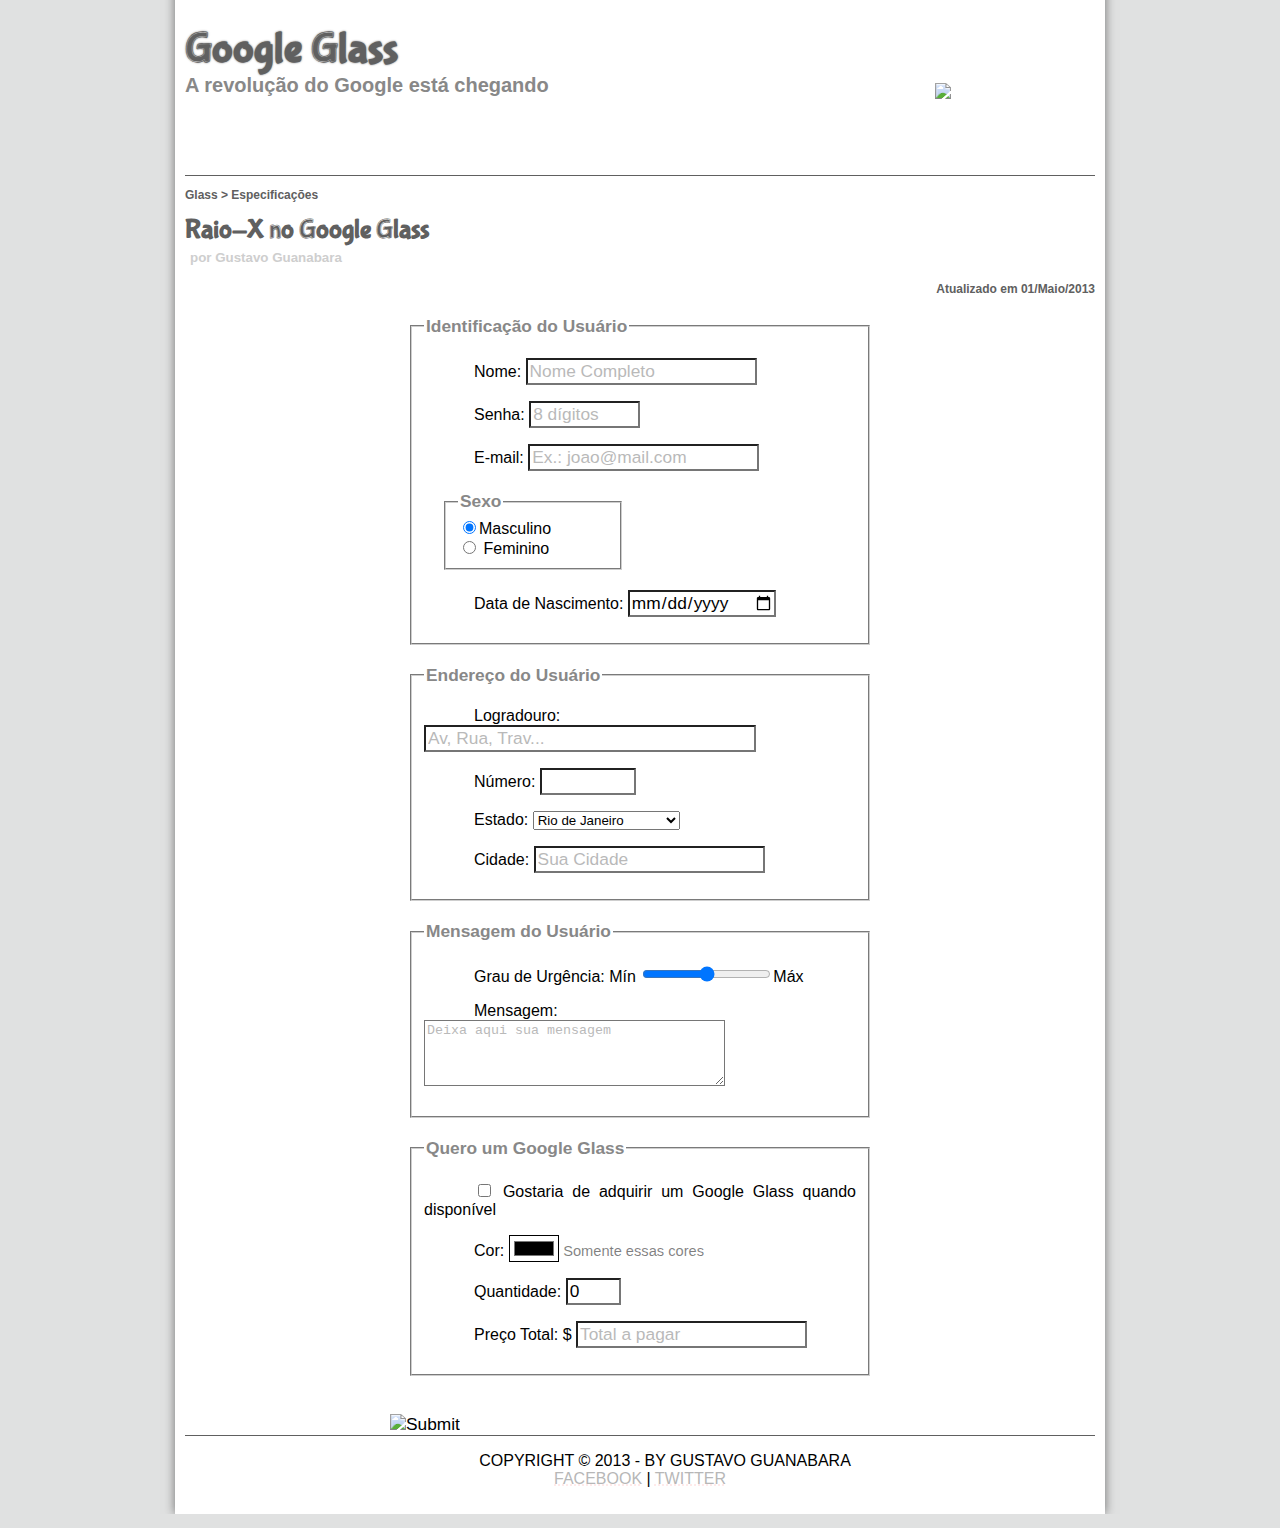
==== fale-conosco.html @ 58f17eff "Add files via upload" ====
<!DOCTYPE html>
<html lang="pt-br">
<head>
    <meta charset="UTF-8">
    <meta http-equiv="X-UA-Compatible" content="IE=edge">
    <meta name="viewport" content="width=device-width, initial-scale=1.0">
    <title>Google Glass</title>
  <link rel="stylesheet" type="text/css" href="_css/estilo.css">
  <link rel="stylesheet" type="text/css" href="_css/form.css"  
 <script></script>
  <script>
    function enviar(){
    var qtd = Number(document.getElementById('cQuant').value)
    tot = qtd * 1500
    document.getElementById('cTot').value = tot
}
  </script>
</head>
<body>
    
    <div id="interface">
        <header id="cabecalho">
        <hgroup> <!--serve para agrupar (neste caso, títulos)-->
     <h1> Google Glass</h1>
    <h2>A revolução do Google está chegando</h2>
        </hgroup> 

<img id="icone" src="_imagens/contato1.png">
<!--<img id="icone" src="_imagens/fotos.png"> -->
    <nav id="menu" >
    <h1>Menu Principal</h1>
    <ul onmouseout="MouseFoto('contato1')">
        <li onmouseover="MouseFoto('home1')"><a href="index.html">Home</a></li>
        <li onmouseover="MouseFoto('especificacoes1')"><a href="specs.html">Especificações</a></li>
        <li onmouseover="MouseFoto('fotos1')"><a href="fotos.html">Fotos</a></li>
        <li onmouseover="MouseFoto('multimidia1')"><a href="multimidia.html">Multimídia</a></li>
        <li onmouseover="MouseFoto('contato1')"><a href="fale-conosco.html">Fale conosco</a></li>
    </ul>
    </nav>
    </header>

    <section id="corpo-full">
        <article id="noticia-principal">
        <header id="cabecalho-artigo">
        <hgroup>
       <h3>Glass > Especificações</h3>
        <h1>Raio-X no Google Glass</h1>
        <h2>por Gustavo Guanabara</h2>
        <h3 class="direita">Atualizado em 01/Maio/2013</h3>
    </hgroup>
    </header>

<form method="post" id="fContato" action="mailto:drigocn2@hotmail.com" oninput="enviar()">
    <fieldset id="usuario"> <!--Fieldset: conjunto de campos-->
        <legend>Identificação do Usuário</legend>
        <p><label for="cNome">Nome:</label> <input type="text" name="tNome" id="cNome" size="20" maxlength="30" placeholder="Nome Completo"></p>
        <p><label for="cSenha">Senha:</label> <input type="password" name="tSenha" id="cSenha" size="8" maxlength="8" placeholder="8 dígitos"></p>
        <p><label for="cMail">E-mail:</label> <input type="email" name="tMail" id="cMail" size="20" maxlength="40" placeholder="Ex.: joao@mail.com"></p>
        <fieldset id="sexo">
            <legend>Sexo</legend>
            <input type="radio" name="tSexo" id="cMasc" checked><label for="cMasc">Masculino</label> <br><!--Label: serve para criar uma 'area' onde possamos clicar no nome ao inves de só clicar no campo determinado // sempre coloca o id no label for="*"-->
         <input type="radio" name="tSexo" id="cFem"> <label for="cFem">Feminino</label>
        </fieldset>
    <p>Data de Nascimento: <input type="date" name="tNasc" id="cNasc"></p>

</fieldset>

<fieldset id="endereco">
    <legend>Endereço do Usuário </legend>
    <p><label for="cRua">Logradouro:</label> <input type="text" name="tRua" id="cRua" size="30" maxlength="80" placeholder="Av, Rua, Trav... "></p>
    <p><label for="cNum">Número: <input type="number" name="tNum" id="cNum" min="0" max="99999"></label></p>
    <p><label for="cEstado">Estado:</label> <select name="tEstado" id="cEstado">
        <optgroup label="Região Sudeste"><!--optgroup: cria um grupo no formulário-->
        <option value="RJ" selected>Rio de Janeiro</option> <!--selected: serve para deixar selecionado o Rio de Janeiro-->
        <option value="SP">São Paulo</option>
        <option value="MG">Minas Gerais</option>
        <option value="ES">Espírito Santo</option>
    </optgroup>
        <optgroup label="Região Sul">
        <option value="SC">Santa Catarina</option>
        <option value="RS">Rio Grande do Sul</option>
        <option value="PR">Paraná</option>
    </optgroup>
        <optgroup label="Região Nordeste">
        <option value="PE">Pernambuco</option>
        <option value="PI">Piauí</option>
        <option value="SE">Sergipe</option>
    </optgrounp>
    </select></p>
    <p><label for="cCidade">Cidade: <input type="text" name="tCidade" id="cCidade" maxlength="40" placeholder="Sua Cidade" list="cidades"></label></p>
    <datalist id="cidades">
        <option value="Rio de Janeiro"></option>
        <option value="Nova Iguaçu"></option>
        <option value="Niterói"></option>
        <option value="Belford Roxo"></option>
    </datalist>
</fieldset>

<fieldset id="mensagem">
    <legend>Mensagem do Usuário</legend>
    <p>Grau de Urgência: Mín
        <input type="range" name="tUrgencia" id="cUrgencia" min="0" max="10">Máx
    </p>
    <p>Mensagem:
        <textarea name="tMsg" id="cMsg" cols="35" rows="4" placeholder="Deixa aqui sua mensagem"></textarea>
    </p>
</fieldset>

<fieldset id="google-glass">
    <legend>Quero um Google Glass</legend><!--Legend: da o título do Fieldset-->
    <p><input type="checkbox" name="tPedido" id="cPedido">
        <label for="cPedido">Gostaria de adquirir um Google Glass quando disponível</label></p>
    <p><label for="cCor">Cor:</label>
    <input type="color" list="color-options" name="tCor" id="cCor">
    <datalist id="color-options">
        <option value="#000000">Preto</option>
        <option value="#ffffff">Branco</option>
        <option value="#ff0000" selected>Vermelho</option>
        <option value="#3F8D34">Verde</option>
        <option value="#0000ff">Azul</option>
    </datalist><a id="corText">Somente essas cores</a></p>
    <p><label for="cQuant">Quantidade:</label>
    <input type="number" name="tQuant" id="cQuant" min="0" max="5" value="0"></p>
    <p><label for="cTot">Preço Total: $</label>
    <input type="text" name="tTot" id="cTot" placeholder="Total a pagar" readonly></p>
</fieldset>
<br>


<input type="image" name="tEnviar" src="_imagens/botao-enviar.png">
<br>
</form>

<footer id="rodape">
    <p>Copyright &copy; 2013 - by Gustavo Guanabara<br>
    <a href="http://facebook.com.br" target="_blank" rel="noopner noreferrer"> Facebook</a> | <a href="http://twitter.com" target="_blank" rel="noopner noreferrer"> Twitter</a></p>
    </footer>
    
</div>

</body>
</html>
---- _css/estilo.css ----
@font-face {
    font-family: 'FonteLogo';
    src: url('../_fonts/bubblegum-sans-regular.otf');
}

body{
    background-color: rgba(224, 225, 225, 1);
    font-family: arial, sans-serif;
    overflow-x: hidden;
    scroll-behavior:smooth;
}

div#interface{
    width: 910px;;
    background-color: rgb(255, 255, 255);
    margin: -22px auto -19px auto;
    box-shadow: 0px 0px 10px rgba(0, 0, 0, 0.5);
    padding: 10px;
}

.simbolos{
    display: none ;
}

p{
    text-align: justify; 
    text-indent: 50px;
}

a {
    color: #818181;
    text-decoration: underline dotted  rgba(255, 0, 0, 0.11);
    
}

a:hover{
    text-decoration:underline dotted rgba(255, 0, 0);
    color: black;
}

header#cabecalho img#icone{
    position: relative;
    left: 750px;
    top: -30px;
}

header#cabecalho{
    border-bottom: 1px #606060 solid;
    height: 150px;
    background-image: url('../_imagens/glass-logo-peq.jpg')  ;
    background-repeat: no-repeat;
    background-position: 0px 80px;
}

header#cabecalho h1{    
    font-family: 'FonteLogo';
    font-size: 32pt;
    color: #606060;
    text-shadow: 0px 0px 2px rgba(0, 0, 0, 0.609);
    padding: 0px;
    margin-bottom: 0px;
}

header#cabecalho h2{
    font-family: arial, sans-serif;
    color: #888888;
    font-size: 15pt;
    padding: 0px;
    margin-top: 0px;
}

/*Formatção de imagens com legendas */

figure.foto-legenda{
    position: relative;
    border: 8px solid rgb(255, 255, 255);
    box-shadow: 1px 1px 4px;
}

figure.foto-legenda img {
    width: 100%;
    height: 100%;
}

figure.foto-legenda figcaption{
    opacity: 0%;
    position: absolute;
    top: 0px;
    background-color: rgba(0, 0, 0, 0.4);
    color: aliceblue;
    width: 100%;
    height: 100%;
    padding: 10px;
    box-sizing:border-box ;
    transition: opacity 1s;
}

figure.foto-legenda:hover figcaption{
    opacity: 1;
}

/*Formatação do menu*/

nav#menu{
    display: block;
}

nav#menu ul{
    display: block;
    list-style: none;
    text-transform: uppercase;
    position: relative;
    top: -286px;
    right: -320px;
}

nav#menu li{
    display: inline-block;
    background-color: rgb(204, 201, 197);
    padding: 5px;
    margin: 2px;
    transition: background-color 1s;
}

nav#menu li:hover {
background-color: #606060;
}

nav#menu h1{
    display: none;
}

nav#menu a{
    color: rgb(56, 56, 56);
    text-decoration: none;
}

nav#menu a:hover{
    color: azure;
}

section#corpo{
    display: block;
    width: 520px;
    float: left;
    border-right: 1px #606060 solid;
    padding: 7px;
}

article#noticia-principal h2{
    font-size: 13pt;
    color: #606060;
    background-color: #dddddd;
    padding: 5px 0px 5px 5px; /*da espaçamento do fundo no texo, a ordem: cima, direita, baixo, esquerda*/
    margin: 10px 0px 10px 0px;
}

header#cabecalho-artigo h1{
    font-family: 'FonteLogo', sans-serif;
    font-size: 20pt ;
    color: #606060;
    margin-bottom: 0px;
    margin-top: 0px;
}

header#cabecalho-artigo h2{
    font-size: 10pt;
    color:#cecece;
    background-color: rgba(0, 0, 0, 0);
    margin-top: 0px;
}

header#cabecalho-artigo h3{
    font-size: 12px;
    color: #606060;
}

.direita{
    text-align: right;
}

table#tabelaspec{
    border: 1px solid #606060;
    border-spacing: 0px; /*tira ou aumenta o espaço entre as bordas*/
    margin-left: auto;
    margin-right: auto;
}

table#tabelaspec td{
    border:  1px solid #606060;
    padding: 10px;
    text-align: right;
    vertical-align: top;
}

table#tabelaspec td#tabelaspec2{
    text-align: left;
    background-color:rgb(223, 223, 223);
}

table#tabelaspec td.ce{
    color: #ffffff;
    background-color: #525151;
    text-align: center;
    font-weight: bold;
}

table#tabelaspec caption{
    color: #888888;
    font-size: 15pt;
    font-weight: bold;
}

table#tabelaspec span{
    display: block; /*bloco flutuante / se desconecta do texto, podendo mover para qualquer lado*/
    float: right;
    color: rgba(0, 0, 0, 0.498);
    font-size: 9pt;
    margin-top: 10px; /*aumenta a margem, fazendo que o texto possa subir ou descer*/
}

aside#lateral{
    display: block; /*bloco flutuante / se desconecta do texto, podendo mover para qualquer lado*/
    width: 353px;
    float: right; /*serve para fazer com que um elemento FLUTUE dentro do seu container (bloco).*/
    background-color:rgb(223, 223, 223);
    padding: 5px 5px 0px 5px;
    box-shadow: 2px 2px 2px rgba(0, 0, 0, 0.499);
}

aside#lateral h1{
    font-family: 'FonteLogo';
    font-size: 22pt;
    color: #606060;
    margin-top: 0px;
}

aside#lateral h2{
    background-color: #7c7c7c;
    font-size: 13pt;
    color: rgb(255, 255, 255);
    padding: 3px 0px 3px 5px;
    margin-top: 0px;
}

footer#rodape{
    clear: both; /* serve para fazer com que um elemento NÃO SEJA INFLUENCIADO pela propriedade float*/
    border-top: 1px #606060 solid;
    margin-bottom: 0px;
}

footer#rodape p{
    text-align: center;
    text-transform: uppercase;  
}

footer#rodape a{
    text-decoration: underline dotted rgba(255, 0, 0, 0.11); /*text-decoration serve para mudar a forma do sublinhado em baixo do texto, tirando o hiperlink ou mudando de forma*/
    color: #b7b7b7;
}

footer#rodape a:hover{ /* o hover serve para quando colocar o mouse sobre o determinado texto, seja influenciado por ele, mudando de forma ou algo do tipo.*/
    color: #525151;
    text-decoration: underline dotted rgba(255, 0, 0);
}
---- _css/form.css ----
input::placeholder{
    opacity: 0.5;
}
textarea::placeholder{
    opacity: 0.5;
}

form{
    width: 500px;
    margin: auto;
}

input{
    font-family: sans-serif;
    font-weight: normal;
    font-size: 13pt;
    background-color: rgba(255, 255, 255, 0.646);
}

textarea#cMsg{
    background-color: rgba(255, 255, 255, 0.649);
}

input:hover , textarea:hover{
    background-color: rgba(225, 225, 225, 0.867);
}

a#corText{
    color: rgba(0, 0, 0, 0.508);
    text-decoration: none;
    font-size: 11pt;
}

legend{
    color: #888888;
    font-weight: bold;
    font-size: 13pt;
    font-family: sans-serif;
}

fieldset{
    border-color: #cecece;
    margin: 20px;
}

fieldset#sexo{
    width: 150px;
}

fieldset#usuario{
    background: url('../_imagens/icone-contato.png') no-repeat 95% 95%; /*95% 95% fica em baixo no lado direito*/
    
}

fieldset#endereco{
    background: url('../_imagens/icone-endereco.png') no-repeat 95% 95%;
}

fieldset#mensagem{
    background: url('../_imagens/icone-mensagem.png') no-repeat 95% 95%;
}

fieldset#google-glass{
    background: url('../_imagens/icone-pagamento.png') no-repeat 95% 95%;
}
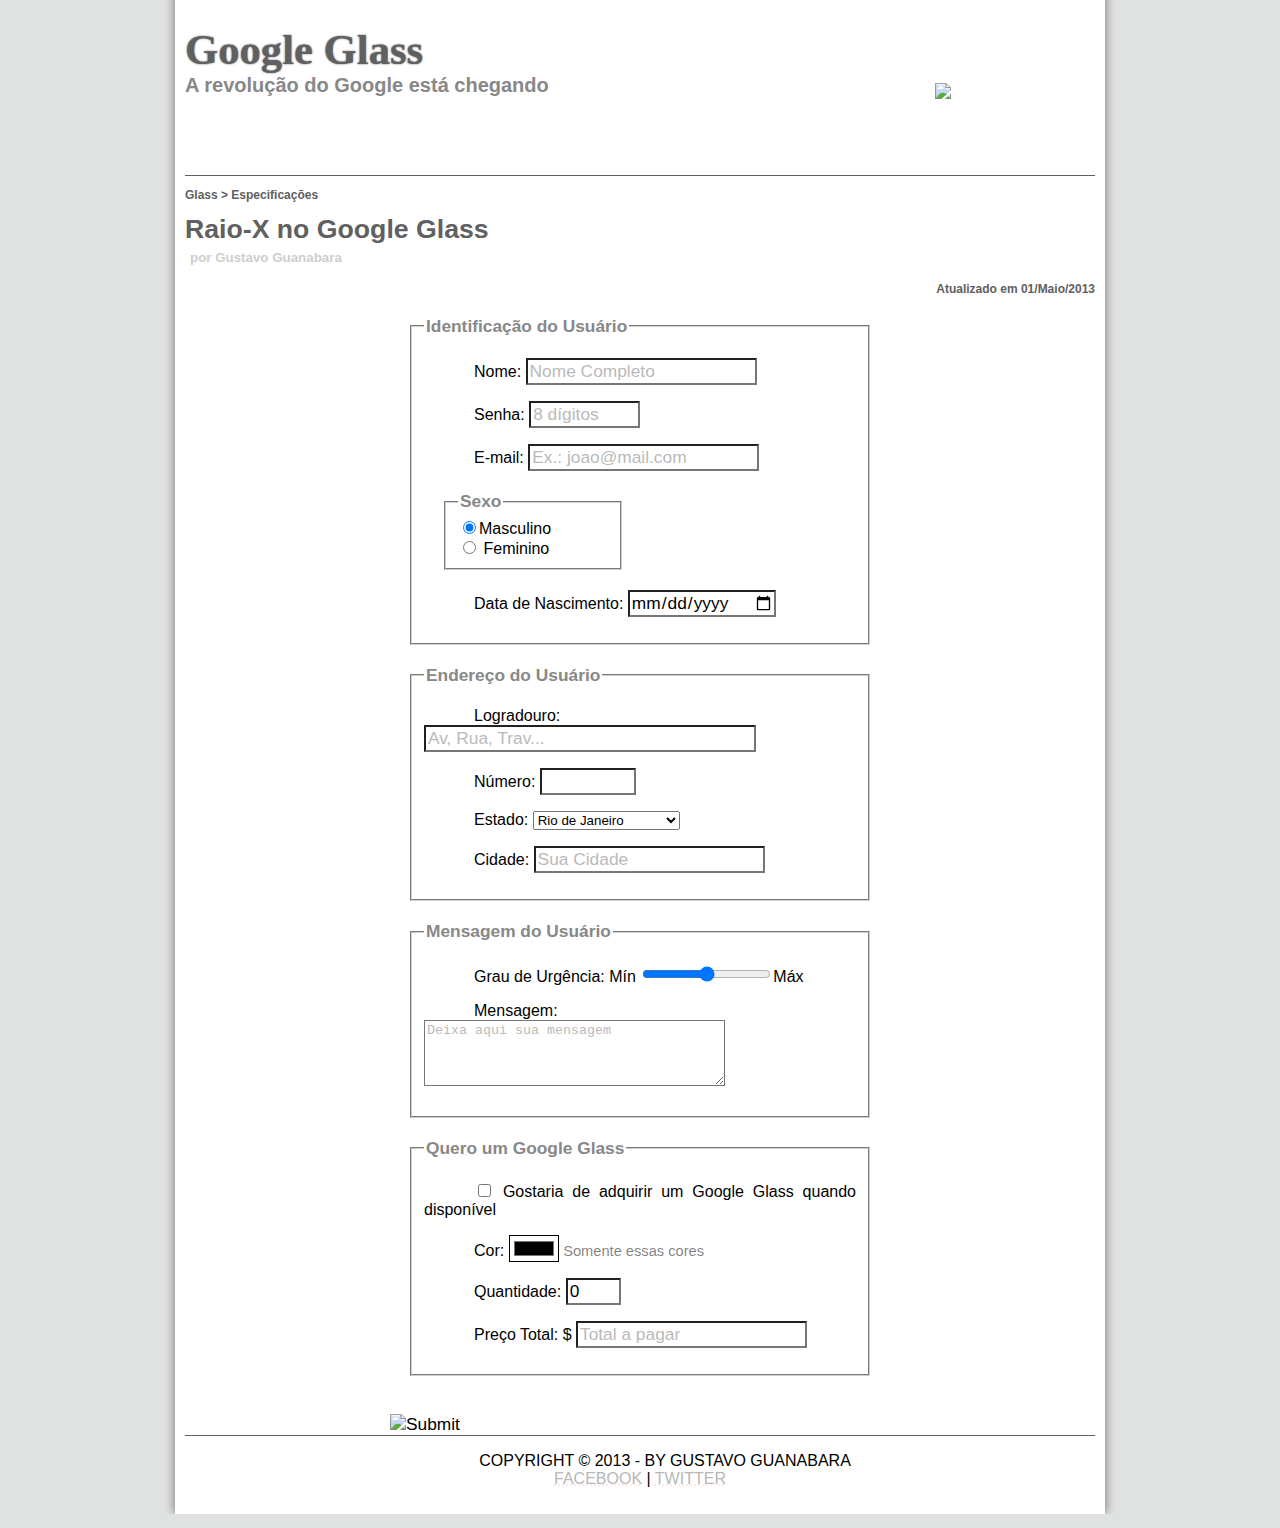
==== commit ee094316: "Update fale-conosco.html" ====
--- a/fale-conosco.html
+++ b/fale-conosco.html
@@ -5,8 +5,8 @@
     <meta http-equiv="X-UA-Compatible" content="IE=edge">
     <meta name="viewport" content="width=device-width, initial-scale=1.0">
     <title>Google Glass</title>
-  <link rel="stylesheet" type="text/css" href="_css/estilo.css">
-  <link rel="stylesheet" type="text/css" href="_css/form.css"  
+  <link rel="stylesheet" type="text/css" href="./css/estilo.css">
+  <link rel="stylesheet" type="text/css" href="./css/form.css"  
  <script></script>
   <script>
     function enviar(){
@@ -50,7 +50,7 @@
     </hgroup>
     </header>
 
-<form method="post" id="fContato" action="mailto:drigocn2@hotmail.com" oninput="enviar()">
+<form method="post" id="fContato" action="mailto:gmail@hotmail.com" oninput="enviar()">
     <fieldset id="usuario"> <!--Fieldset: conjunto de campos-->
         <legend>Identificação do Usuário</legend>
         <p><label for="cNome">Nome:</label> <input type="text" name="tNome" id="cNome" size="20" maxlength="30" placeholder="Nome Completo"></p>
@@ -139,4 +139,4 @@
 </div>
 
 </body>
-</html>+</html>
--- a/css/estilo.css
+++ b/css/estilo.css
@@ -0,0 +1,265 @@
+@font-face {
+    font-family: 'FonteLogo';
+    src: url('./fonts/bubblegum-sans-regular.otf');
+}
+
+body{
+    background-color: rgba(224, 225, 225, 1);
+    font-family: arial, sans-serif;
+    overflow-x: hidden;
+    scroll-behavior:smooth;
+}
+
+div#interface{
+    width: 910px;;
+    background-color: rgb(255, 255, 255);
+    margin: -22px auto -19px auto;
+    box-shadow: 0px 0px 10px rgba(0, 0, 0, 0.5);
+    padding: 10px;
+}
+
+.simbolos{
+    display: none ;
+}
+
+p{
+    text-align: justify; 
+    text-indent: 50px;
+}
+
+a {
+    color: #818181;
+    text-decoration: underline dotted  rgba(255, 0, 0, 0.11);
+    
+}
+
+a:hover{
+    text-decoration:underline dotted rgba(255, 0, 0);
+    color: black;
+}
+
+header#cabecalho img#icone{
+    position: relative;
+    left: 750px;
+    top: -30px;
+}
+
+header#cabecalho{
+    border-bottom: 1px #606060 solid;
+    height: 150px;
+    background-image: url('./imagens/glass-logo-peq.jpg');
+    background-repeat: no-repeat;
+    background-position: 0px 80px;
+}
+
+header#cabecalho h1{    
+    font-family: 'FonteLogo';
+    font-size: 32pt;
+    color: #606060;
+    text-shadow: 0px 0px 2px rgba(0, 0, 0, 0.609);
+    padding: 0px;
+    margin-bottom: 0px;
+}
+
+header#cabecalho h2{
+    font-family: arial, sans-serif;
+    color: #888888;
+    font-size: 15pt;
+    padding: 0px;
+    margin-top: 0px;
+}
+
+/*Formatção de imagens com legendas */
+
+figure.foto-legenda{
+    position: relative;
+    border: 8px solid rgb(255, 255, 255);
+    box-shadow: 1px 1px 4px;
+}
+
+figure.foto-legenda img {
+    width: 100%;
+    height: 100%;
+}
+
+figure.foto-legenda figcaption{
+    opacity: 0%;
+    position: absolute;
+    top: 0px;
+    background-color: rgba(0, 0, 0, 0.4);
+    color: aliceblue;
+    width: 100%;
+    height: 100%;
+    padding: 10px;
+    box-sizing:border-box ;
+    transition: opacity 1s;
+}
+
+figure.foto-legenda:hover figcaption{
+    opacity: 1;
+}
+
+/*Formatação do menu*/
+
+nav#menu{
+    display: block;
+}
+
+nav#menu ul{
+    display: block;
+    list-style: none;
+    text-transform: uppercase;
+    position: relative;
+    top: -286px;
+    right: -320px;
+}
+
+nav#menu li{
+    display: inline-block;
+    background-color: rgb(204, 201, 197);
+    padding: 5px;
+    margin: 2px;
+    transition: background-color 1s;
+}
+
+nav#menu li:hover {
+background-color: #606060;
+}
+
+nav#menu h1{
+    display: none;
+}
+
+nav#menu a{
+    color: rgb(56, 56, 56);
+    text-decoration: none;
+}
+
+nav#menu a:hover{
+    color: azure;
+}
+
+section#corpo{
+    display: block;
+    width: 520px;
+    float: left;
+    border-right: 1px #606060 solid;
+    padding: 7px;
+}
+
+article#noticia-principal h2{
+    font-size: 13pt;
+    color: #606060;
+    background-color: #dddddd;
+    padding: 5px 0px 5px 5px; /*da espaçamento do fundo no texo, a ordem: cima, direita, baixo, esquerda*/
+    margin: 10px 0px 10px 0px;
+}
+
+header#cabecalho-artigo h1{
+    font-family: 'FonteLogo', sans-serif;
+    font-size: 20pt ;
+    color: #606060;
+    margin-bottom: 0px;
+    margin-top: 0px;
+}
+
+header#cabecalho-artigo h2{
+    font-size: 10pt;
+    color:#cecece;
+    background-color: rgba(0, 0, 0, 0);
+    margin-top: 0px;
+}
+
+header#cabecalho-artigo h3{
+    font-size: 12px;
+    color: #606060;
+}
+
+.direita{
+    text-align: right;
+}
+
+table#tabelaspec{
+    border: 1px solid #606060;
+    border-spacing: 0px; /*tira ou aumenta o espaço entre as bordas*/
+    margin-left: auto;
+    margin-right: auto;
+}
+
+table#tabelaspec td{
+    border:  1px solid #606060;
+    padding: 10px;
+    text-align: right;
+    vertical-align: top;
+}
+
+table#tabelaspec td#tabelaspec2{
+    text-align: left;
+    background-color:rgb(223, 223, 223);
+}
+
+table#tabelaspec td.ce{
+    color: #ffffff;
+    background-color: #525151;
+    text-align: center;
+    font-weight: bold;
+}
+
+table#tabelaspec caption{
+    color: #888888;
+    font-size: 15pt;
+    font-weight: bold;
+}
+
+table#tabelaspec span{
+    display: block; /*bloco flutuante / se desconecta do texto, podendo mover para qualquer lado*/
+    float: right;
+    color: rgba(0, 0, 0, 0.498);
+    font-size: 9pt;
+    margin-top: 10px; /*aumenta a margem, fazendo que o texto possa subir ou descer*/
+}
+
+aside#lateral{
+    display: block; /*bloco flutuante / se desconecta do texto, podendo mover para qualquer lado*/
+    width: 353px;
+    float: right; /*serve para fazer com que um elemento FLUTUE dentro do seu container (bloco).*/
+    background-color:rgb(223, 223, 223);
+    padding: 5px 5px 0px 5px;
+    box-shadow: 2px 2px 2px rgba(0, 0, 0, 0.499);
+}
+
+aside#lateral h1{
+    font-family: 'FonteLogo';
+    font-size: 22pt;
+    color: #606060;
+    margin-top: 0px;
+}
+
+aside#lateral h2{
+    background-color: #7c7c7c;
+    font-size: 13pt;
+    color: rgb(255, 255, 255);
+    padding: 3px 0px 3px 5px;
+    margin-top: 0px;
+}
+
+footer#rodape{
+    clear: both; /* serve para fazer com que um elemento NÃO SEJA INFLUENCIADO pela propriedade float*/
+    border-top: 1px #606060 solid;
+    margin-bottom: 0px;
+}
+
+footer#rodape p{
+    text-align: center;
+    text-transform: uppercase;  
+}
+
+footer#rodape a{
+    text-decoration: underline dotted rgba(255, 0, 0, 0.11); /*text-decoration serve para mudar a forma do sublinhado em baixo do texto, tirando o hiperlink ou mudando de forma*/
+    color: #b7b7b7;
+}
+
+footer#rodape a:hover{ /* o hover serve para quando colocar o mouse sobre o determinado texto, seja influenciado por ele, mudando de forma ou algo do tipo.*/
+    color: #525151;
+    text-decoration: underline dotted rgba(255, 0, 0);
+}
--- a/css/form.css
+++ b/css/form.css
@@ -0,0 +1,65 @@
+input::placeholder{
+    opacity: 0.5;
+}
+textarea::placeholder{
+    opacity: 0.5;
+}
+
+form{
+    width: 500px;
+    margin: auto;
+}
+
+input{
+    font-family: sans-serif;
+    font-weight: normal;
+    font-size: 13pt;
+    background-color: rgba(255, 255, 255, 0.646);
+}
+
+textarea#cMsg{
+    background-color: rgba(255, 255, 255, 0.649);
+}
+
+input:hover , textarea:hover{
+    background-color: rgba(225, 225, 225, 0.867);
+}
+
+a#corText{
+    color: rgba(0, 0, 0, 0.508);
+    text-decoration: none;
+    font-size: 11pt;
+}
+
+legend{
+    color: #888888;
+    font-weight: bold;
+    font-size: 13pt;
+    font-family: sans-serif;
+}
+
+fieldset{
+    border-color: #cecece;
+    margin: 20px;
+}
+
+fieldset#sexo{
+    width: 150px;
+}
+
+fieldset#usuario{
+    background: url('./imagens/icone-contato.png') no-repeat 95% 95%; /*95% 95% fica em baixo no lado direito*/
+    
+}
+
+fieldset#endereco{
+    background: url('./imagens/icone-endereco.png') no-repeat 95% 95%;
+}
+
+fieldset#mensagem{
+    background: url('./imagens/icone-mensagem.png') no-repeat 95% 95%;
+}
+
+fieldset#google-glass{
+    background: url('./_magens/icone-pagamento.png') no-repeat 95% 95%;
+}
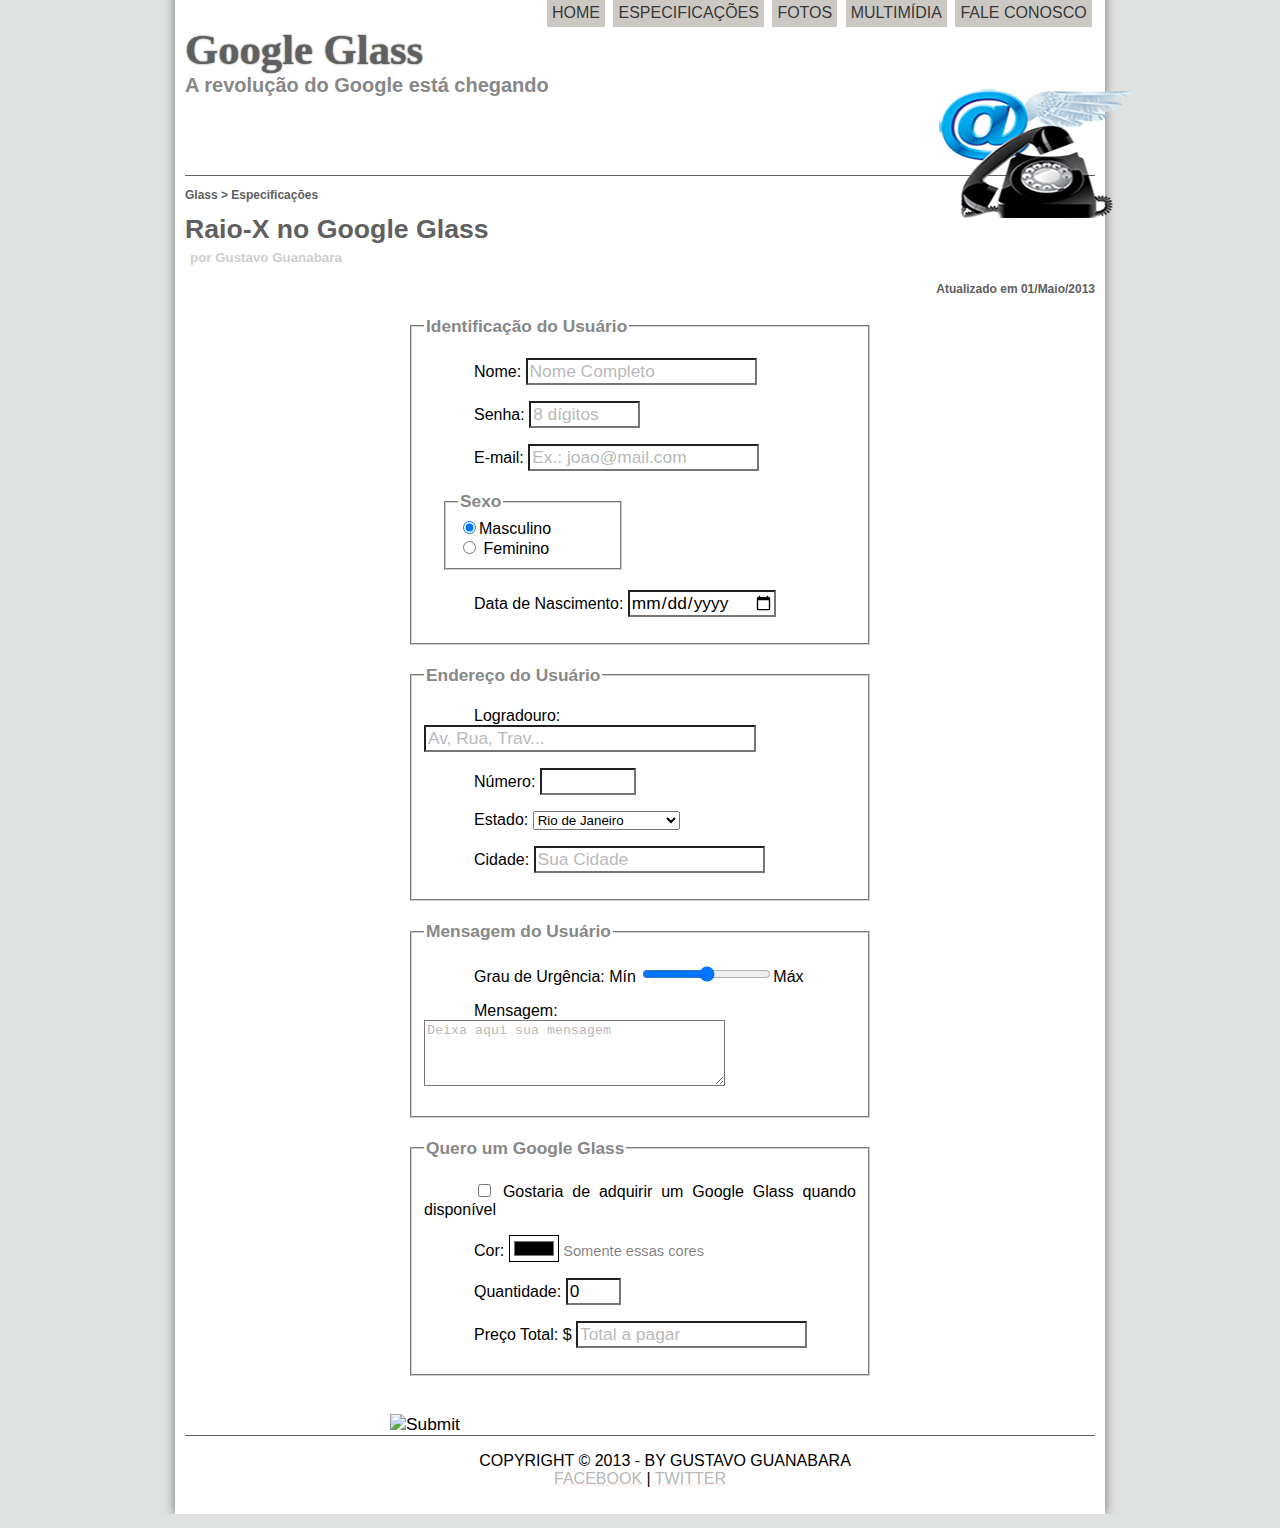
==== commit 5b845e4f: "Update fale-conosco.html" ====
--- a/fale-conosco.html
+++ b/fale-conosco.html
@@ -25,7 +25,7 @@
     <h2>A revolução do Google está chegando</h2>
         </hgroup> 
 
-<img id="icone" src="_imagens/contato1.png">
+<img id="icone" src="./imagens/contato1.png">
 <!--<img id="icone" src="_imagens/fotos.png"> -->
     <nav id="menu" >
     <h1>Menu Principal</h1>
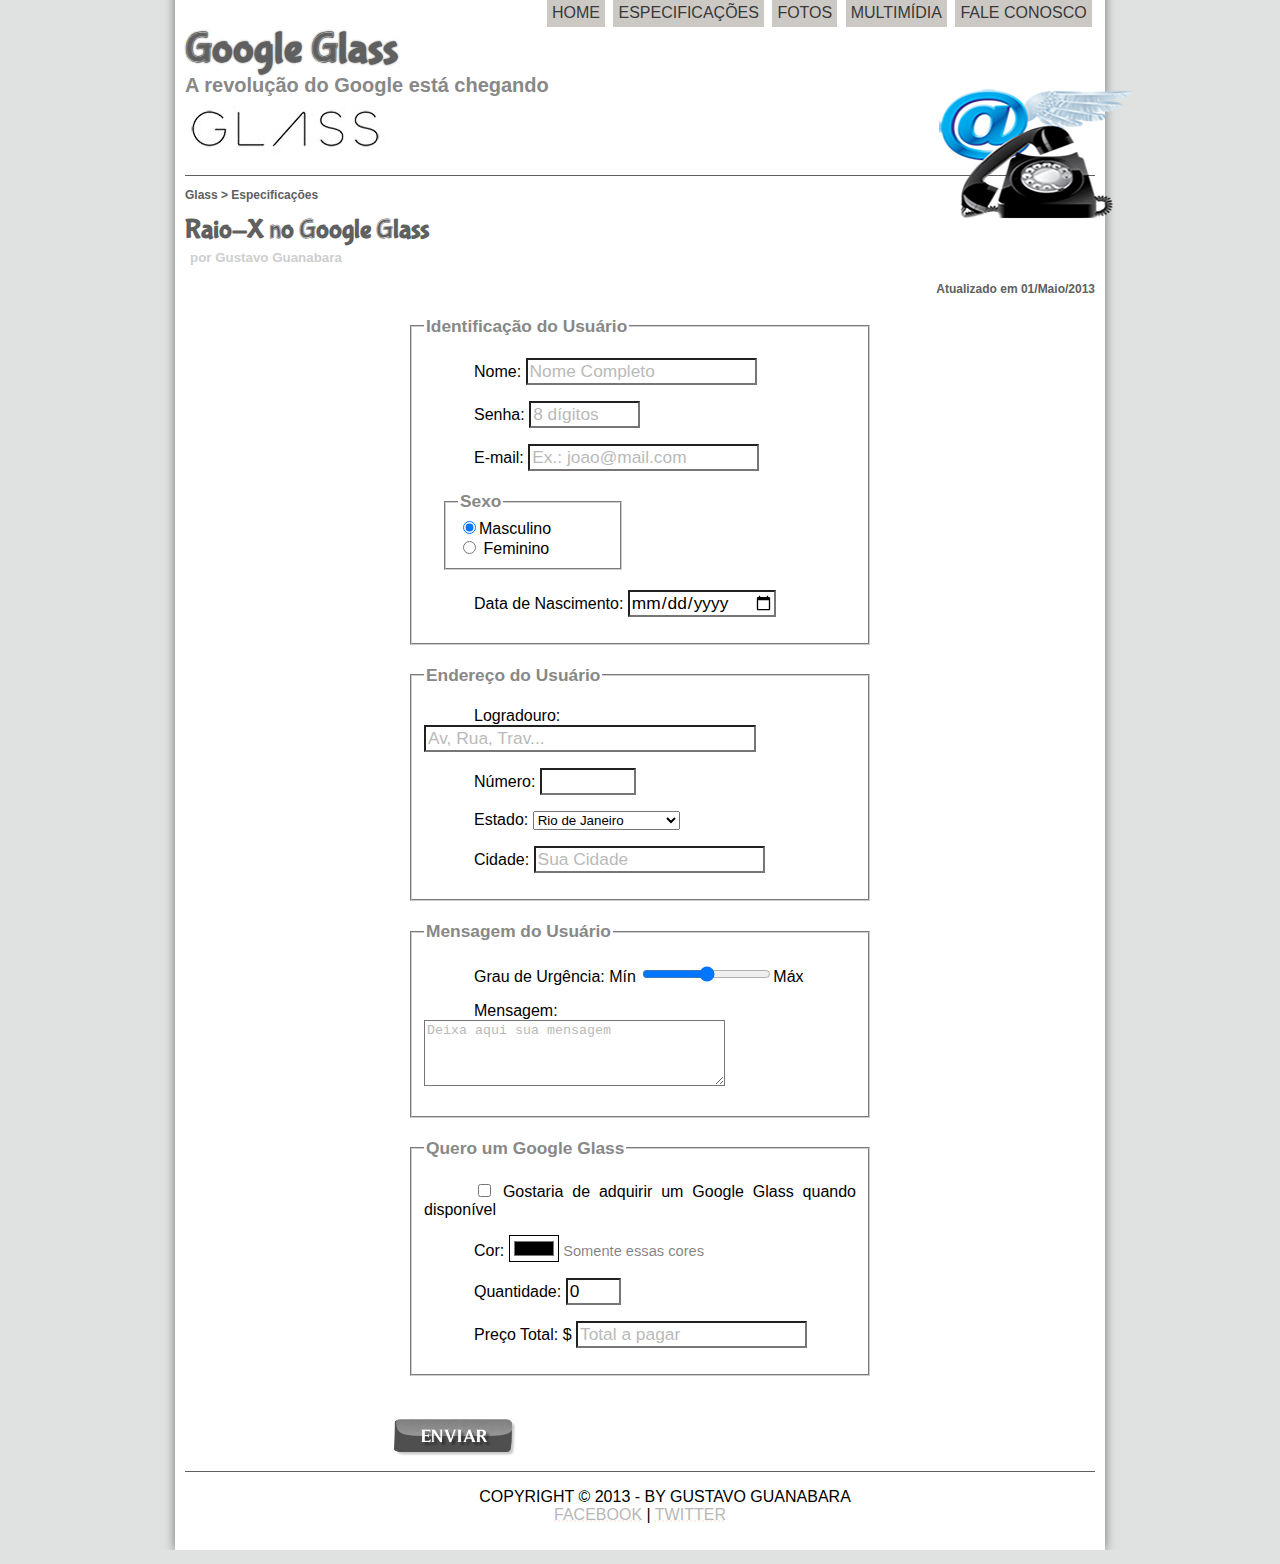
==== commit 1bce05a9: "Update fale-conosco.html" ====
--- a/fale-conosco.html
+++ b/fale-conosco.html
@@ -26,7 +26,7 @@
         </hgroup> 
 
 <img id="icone" src="./imagens/contato1.png">
-<!--<img id="icone" src="_imagens/fotos.png"> -->
+
     <nav id="menu" >
     <h1>Menu Principal</h1>
     <ul onmouseout="MouseFoto('contato1')">
@@ -127,7 +127,7 @@
 <br>
 
 
-<input type="image" name="tEnviar" src="_imagens/botao-enviar.png">
+<input type="image" name="tEnviar" src="./imagens/botao-enviar.png">
 <br>
 </form>
 
--- a/css/estilo.css
+++ b/css/estilo.css
@@ -1,6 +1,6 @@
 @font-face {
     font-family: 'FonteLogo';
-    src: url('./fonts/bubblegum-sans-regular.otf');
+    src: url('/fonts/bubblegum-sans-regular.otf');
 }
 
 body{
@@ -47,7 +47,7 @@
 header#cabecalho{
     border-bottom: 1px #606060 solid;
     height: 150px;
-    background-image: url('./imagens/glass-logo-peq.jpg');
+    background-image: url('/imagens/glass-logo-peq.jpg');
     background-repeat: no-repeat;
     background-position: 0px 80px;
 }
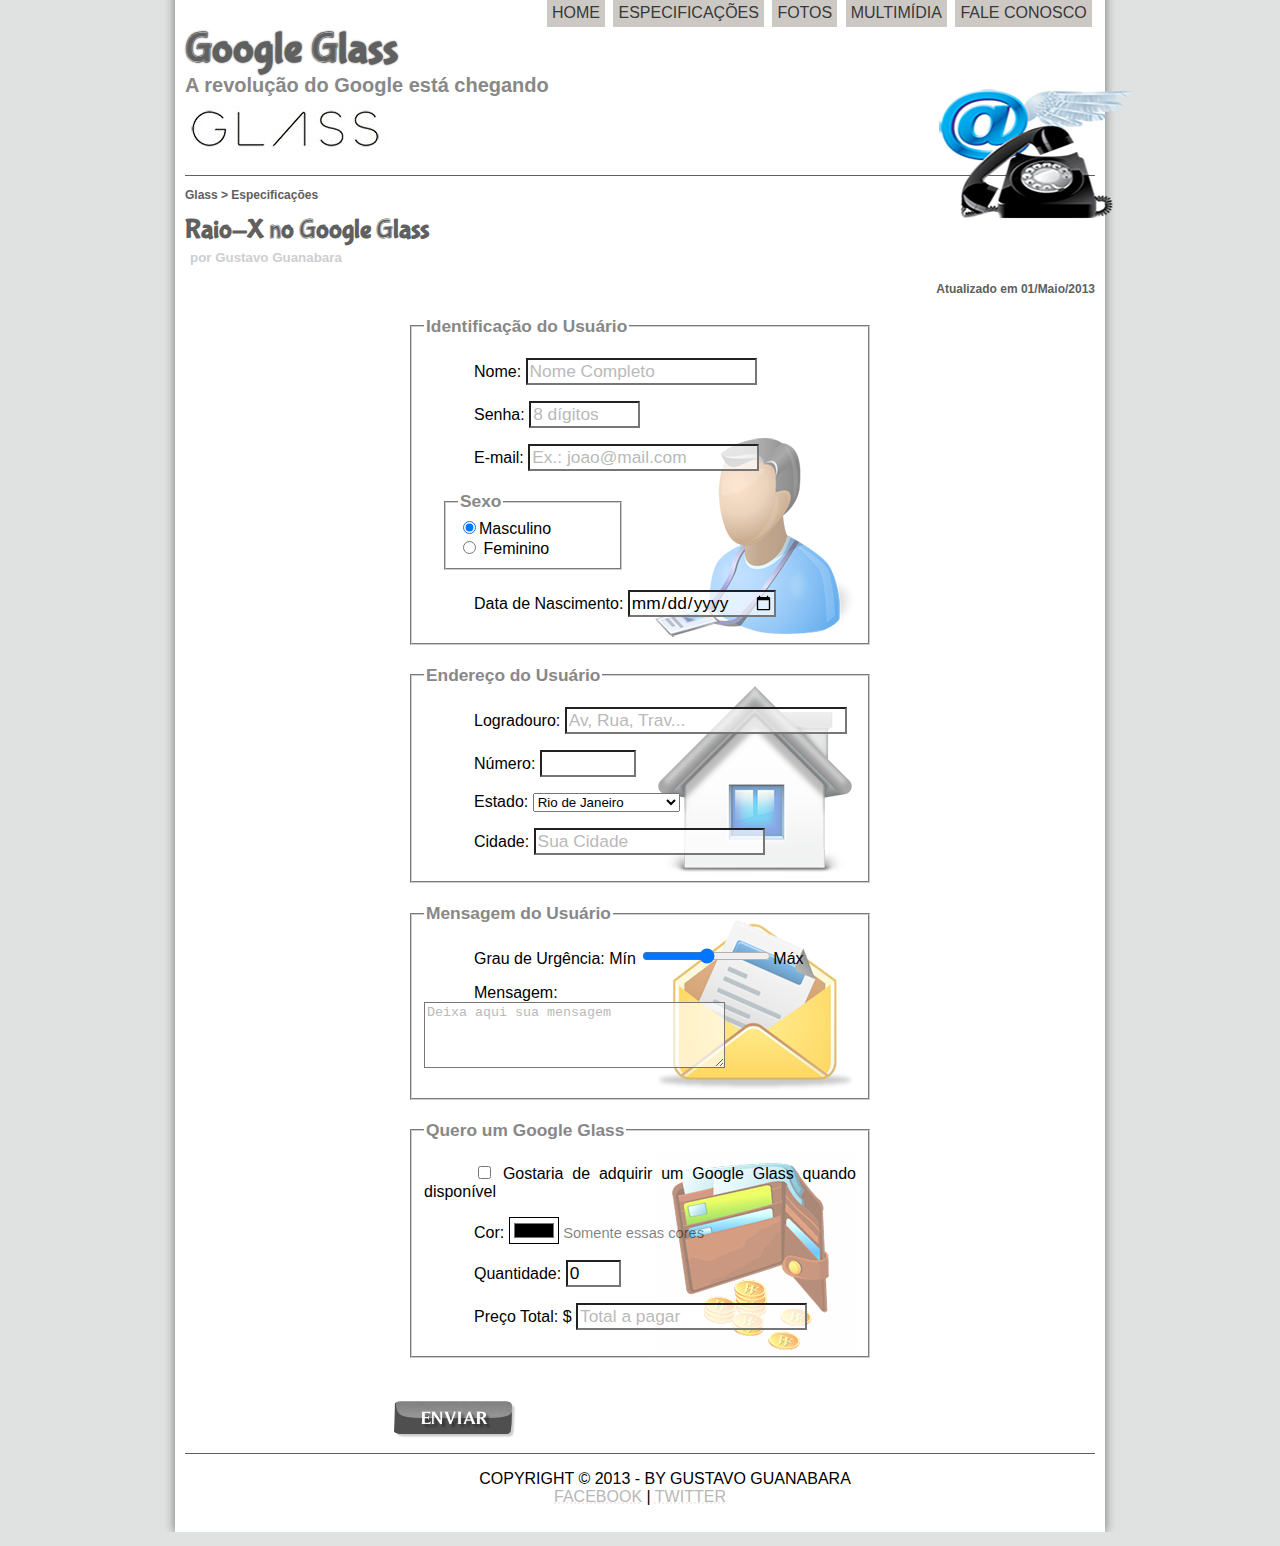
==== commit 7198f40f: "Update fale-conosco.html" ====
--- a/fale-conosco.html
+++ b/fale-conosco.html
@@ -67,7 +67,7 @@
 
 <fieldset id="endereco">
     <legend>Endereço do Usuário </legend>
-    <p><label for="cRua">Logradouro:</label> <input type="text" name="tRua" id="cRua" size="30" maxlength="80" placeholder="Av, Rua, Trav... "></p>
+    <p><label for="cRua">Logradouro:</label> <input type="text" name="tRua" id="cRua" size="25" maxlength="80" placeholder="Av, Rua, Trav... "></p>
     <p><label for="cNum">Número: <input type="number" name="tNum" id="cNum" min="0" max="99999"></label></p>
     <p><label for="cEstado">Estado:</label> <select name="tEstado" id="cEstado">
         <optgroup label="Região Sudeste"><!--optgroup: cria um grupo no formulário-->
--- a/css/estilo.css
+++ b/css/estilo.css
@@ -1,6 +1,6 @@
 @font-face {
     font-family: 'FonteLogo';
-    src: url('/fonts/bubblegum-sans-regular.otf');
+    src: url('../fonts/bubblegum-sans-regular.otf');
 }
 
 body{
@@ -47,7 +47,7 @@
 header#cabecalho{
     border-bottom: 1px #606060 solid;
     height: 150px;
-    background-image: url('/imagens/glass-logo-peq.jpg');
+    background-image: url('../imagens/glass-logo-peq.jpg');
     background-repeat: no-repeat;
     background-position: 0px 80px;
 }
--- a/css/form.css
+++ b/css/form.css
@@ -48,18 +48,18 @@
 }
 
 fieldset#usuario{
-    background: url('./imagens/icone-contato.png') no-repeat 95% 95%; /*95% 95% fica em baixo no lado direito*/
+    background: url('../imagens/icone-contato.png') no-repeat 95% 95%; /*95% 95% fica em baixo no lado direito*/
     
 }
 
 fieldset#endereco{
-    background: url('./imagens/icone-endereco.png') no-repeat 95% 95%;
+    background: url('../imagens/icone-endereco.png') no-repeat 95% 95%;
 }
 
 fieldset#mensagem{
-    background: url('./imagens/icone-mensagem.png') no-repeat 95% 95%;
+    background: url('../imagens/icone-mensagem.png') no-repeat 95% 95%;
 }
 
 fieldset#google-glass{
-    background: url('./_magens/icone-pagamento.png') no-repeat 95% 95%;
+    background: url('../imagens/icone-pagamento.png') no-repeat 95% 95%;
 }
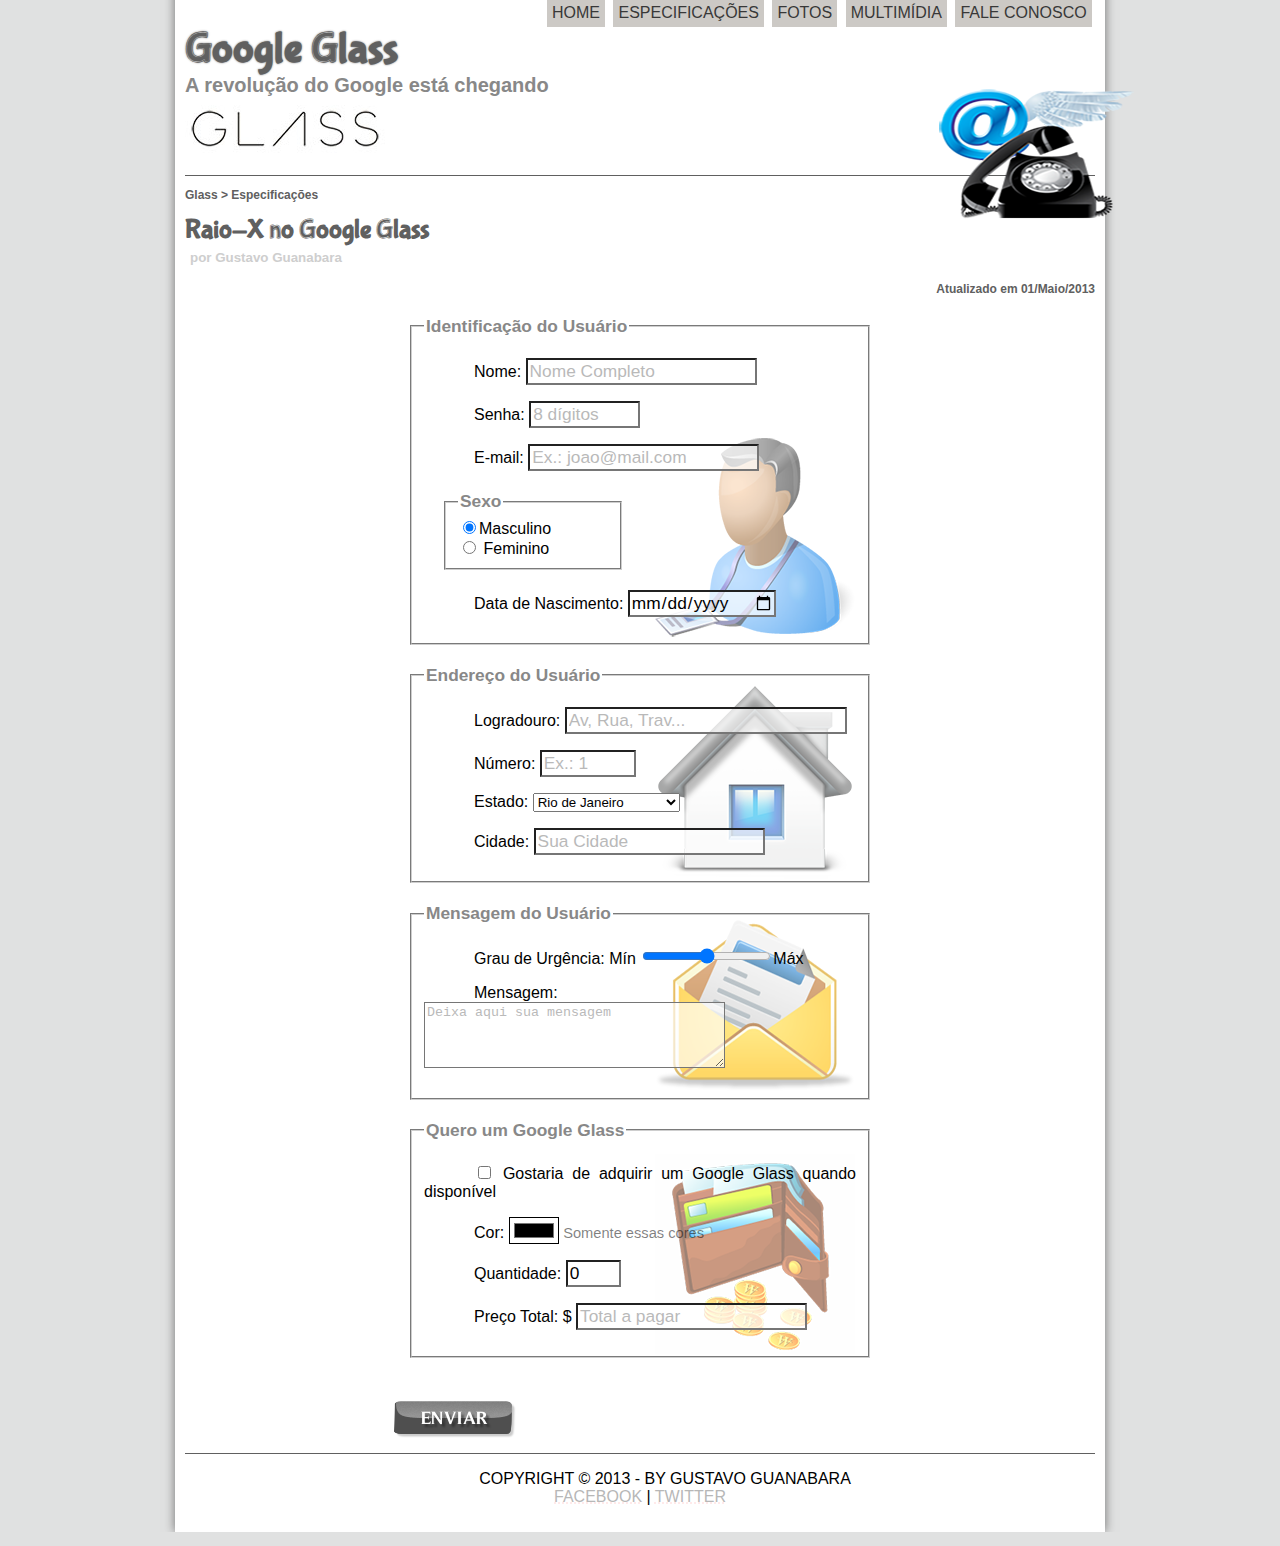
==== commit bdab0a38: "Update fale-conosco.html" ====
--- a/fale-conosco.html
+++ b/fale-conosco.html
@@ -68,7 +68,7 @@
 <fieldset id="endereco">
     <legend>Endereço do Usuário </legend>
     <p><label for="cRua">Logradouro:</label> <input type="text" name="tRua" id="cRua" size="25" maxlength="80" placeholder="Av, Rua, Trav... "></p>
-    <p><label for="cNum">Número: <input type="number" name="tNum" id="cNum" min="0" max="99999"></label></p>
+    <p><label for="cNum">Número: <input type="number" name="tNum" id="cNum" min="0" max="99999" placeholder="Ex.: 1"></label></p>
     <p><label for="cEstado">Estado:</label> <select name="tEstado" id="cEstado">
         <optgroup label="Região Sudeste"><!--optgroup: cria um grupo no formulário-->
         <option value="RJ" selected>Rio de Janeiro</option> <!--selected: serve para deixar selecionado o Rio de Janeiro-->
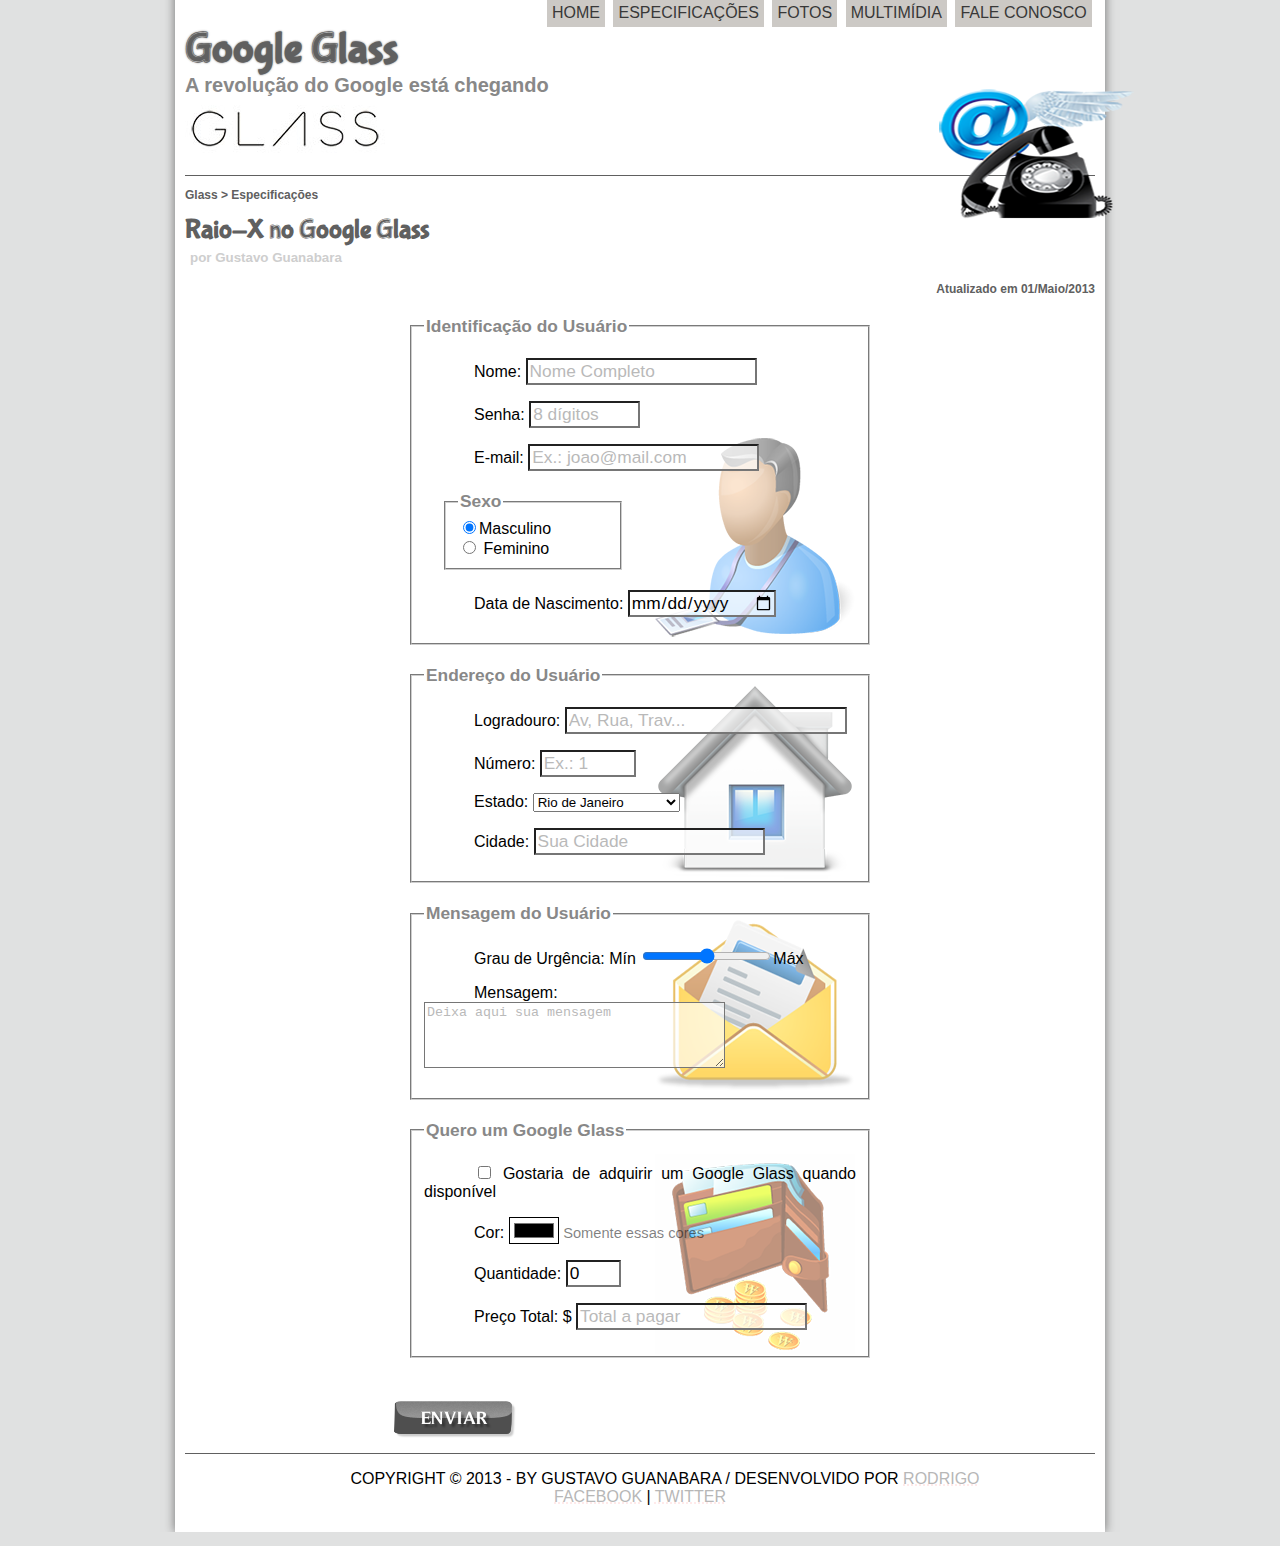
==== commit 5252cca5: "Update fale-conosco.html" ====
--- a/fale-conosco.html
+++ b/fale-conosco.html
@@ -132,7 +132,7 @@
 </form>
 
 <footer id="rodape">
-    <p>Copyright &copy; 2013 - by Gustavo Guanabara<br>
+    <p>Copyright &copy; 2013 - by Gustavo Guanabara / Desenvolvido por <a href="https://github.com/Rodr1goCN" target="_blank">Rodrigo</a><br>
     <a href="http://facebook.com.br" target="_blank" rel="noopner noreferrer"> Facebook</a> | <a href="http://twitter.com" target="_blank" rel="noopner noreferrer"> Twitter</a></p>
     </footer>
     
